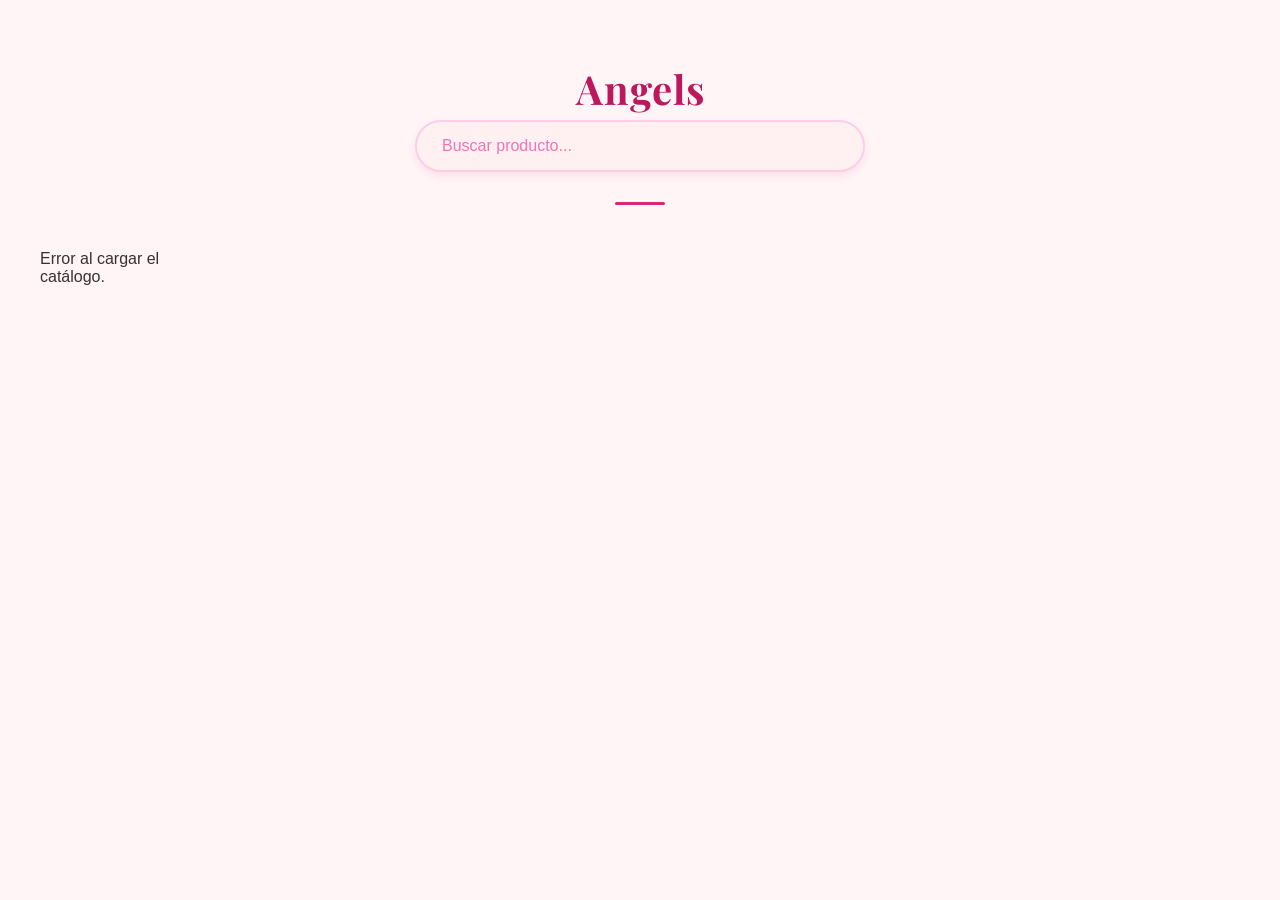
==== index.html @ 07fab0eb "Actualizar index.html" ====
<!DOCTYPE html>
<html lang="es">
<head>
    <meta charset="UTF-8">
    <meta name="viewport" content="width=device-width, initial-scale=1.0">
    <title>Angels</title>
<link href="https://fonts.googleapis.com/css2?family=Playfair+Display:wght@700&family=Poppins:wght@400;600&display=swap" rel="stylesheet">

    <style>
        /* Estilos generales y móviles */
        body { 
            font-family: 'Segoe UI', Roboto, sans-serif; 
            background: #fff5f7; 
            margin: 0; 
            padding: 15px; 
            color: #333;
        }

        header {
            text-align: center;
            padding: 20px 0;
        }

        h1 { 
    font-family: 'Playfair Display', serif; /* La fuente bonita */
    color: #be185d; 
    font-size: 2.5rem; /* Un poco más grande */
    margin-bottom: 5px;
    letter-spacing: 1px;
    text-transform: capitalize;
}

header p {
    font-family: 'Poppins', sans-serif;
    color: #f472b6;
    font-size: 0.9rem;
    margin-bottom: 20px;
    font-weight: 600;
    text-transform: uppercase;
    letter-spacing: 2px;
}

/* Línea decorativa debajo del título */
header::after {
    content: '';
    display: block;
    width: 50px;
    height: 3px;
    background: #db2777;
    margin: 10px auto 25px auto;
    border-radius: 2px;
}


        /* Buscador */
        #buscador {
    /* Diseño: Rosado y Redondo */
    background-color: #fff1f2; /* Un fondo rosado muy claro */
    border: 2px solid #fbcfe8; /* Borde rosado */
    border-radius: 50px;       /* Esto lo hace totalmente redondo */
    padding: 15px 25px;        /* Espacio interno para que no se vea apretado */
    color: #be185d;            /* Color de la letra al escribir */
    outline: none;             /* Quita el borde azul feo al hacer clic */
    
    /* Centrado y Tamaño */
    display: block;            /* Permite usar márgenes para centrar */
    margin: 0 auto 30px auto;  /* El "auto" a los lados lo centra perfectamente */
    width: 90%;                /* Casi todo el ancho en el celular */
    max-width: 450px;          /* Para que en PC no se estire demasiado */
    box-sizing: border-box;    /* Para que el padding no afecte el ancho total */
    
    /* Toque profesional */
    font-size: 16px;           /* Evita que el iPhone haga zoom automático */
    box-shadow: 0 4px 10px rgba(219, 39, 119, 0.1); /* Una sombrita rosa suave */
}

#buscador::placeholder {
    color: #f472b6;            /* Color del texto "Buscar producto..." en rosa */
}



        #buscador:focus { border-color: #db2777; }

        /* Cuadrícula de productos */
        #catalogo {
    display: grid;
    /* Esto hace que si hay espacio libre, las tarjetas se centren */
    grid-template-columns: repeat(auto-fill, minmax(160px, 1fr));
    justify-content: center; 
    gap: 15px;
    max-width: 1200px;
    margin: 0 auto; /* Centra el contenedor completo */
}


        /* Tarjeta de producto */
        .card {
            background: white;
            border-radius: 20px;
            overflow: hidden;
            box-shadow: 0 4px 15px rgba(0,0,0,0.05);
            display: flex;
            flex-direction: column;
            border: 1px solid #fce7f3;
        }

        .card img { 
            width: 100%; 
            height: 170px; 
            object-fit: cover; 
            background: #eee;
        }

        .info { padding: 12px; text-align: center; flex-grow: 1; display: flex; flex-direction: column; }

        .card h3 { 
            font-size: 0.9rem; 
            margin: 5px 0; 
            color: #444; 
            height: 38px; 
            overflow: hidden; 
        }

        .card p { color: #db2777; font-weight: bold; font-size: 1.1rem; margin: 8px 0; }

        /* Botón WhatsApp */
        .btn-whatsapp {
            background: #e784da;
            color: white;
            text-decoration: none;
            padding: 10px;
            border-radius: 12px;
            font-weight: bold;
            font-size: 0.85rem;
            margin-top: auto;
            transition: 0.3s;
        }

        .btn-whatsapp:active { transform: scale(0.95); background: #128c7e; }
    </style>
</head>
<body>

    <header>
        <h1>Angels</h1>
        <input type="text" id="buscador" placeholder="Buscar producto..." onkeyup="filtrarProductos()">
    </header>

    <div id="catalogo">Cargando productos...</div>

    <script>
        const SHEET_URL = 'https://docs.google.com/spreadsheets/d/e/2PACX-1vSzQ1wQGpHUJM47tE1FTd84J6JZSFHcCFVTwjwATQqFHJFxDFjORM4tEK5WcHAyCFe43PdrkVS60m9d/pub?output=csv'; 
        const MI_TELEFONO = "584124132220"; 
        
        let productosData = []; // Guardaremos los productos aquí para el buscador

        async function cargarProductos() {
            try {
                const respuesta = await fetch(SHEET_URL);
                const csvText = await respuesta.text();
                
                // Procesar filas del CSV
                const filas = csvText.split("\n").slice(1); 
                
                productosData = filas.map(fila => {
                    const columnas = fila.split(",");
                    if (columnas.length >= 3) {
                        return {
                            nombre: columnas[0].trim(),
                            precio: columnas[1].trim(),
                            imagen: columnas[2].trim()
                        };
                    }
                    return null;
                }).filter(p => p !== null);

                renderizarProductos(productosData);
            } catch (error) {
                document.getElementById('catalogo').innerHTML = "Error al cargar el catálogo.";
            }
        }

        function renderizarProductos(lista) {
            const contenedor = document.getElementById('catalogo');
            contenedor.innerHTML = '';

            lista.forEach(p => {
                const msj = encodeURIComponent(`Hola! Me interesa el producto: ${p.nombre} ($${p.precio})`);
                const link = `https://wa.me/${MI_TELEFONO}?text=${msj}`;

                contenedor.innerHTML += `
                    <div class="card">
                        <img src="${p.imagen}" alt="${p.nombre}">
                        <div class="info">
                            <h3>${p.nombre}</h3>
                            <p>$${p.precio}</p>
                            <a href="${link}" target="_blank" class="btn-whatsapp">
                                Comprar
                            </a>
                        </div>
                    </div>
                `;
            });
        }

        function filtrarProductos() {
            const texto = document.getElementById('buscador').value.toLowerCase();
            const filtrados = productosData.filter(p => 
                p.nombre.toLowerCase().includes(texto)
            );
            renderizarProductos(filtrados);
        }

        cargarProductos();
    </script>
</body>
</html>
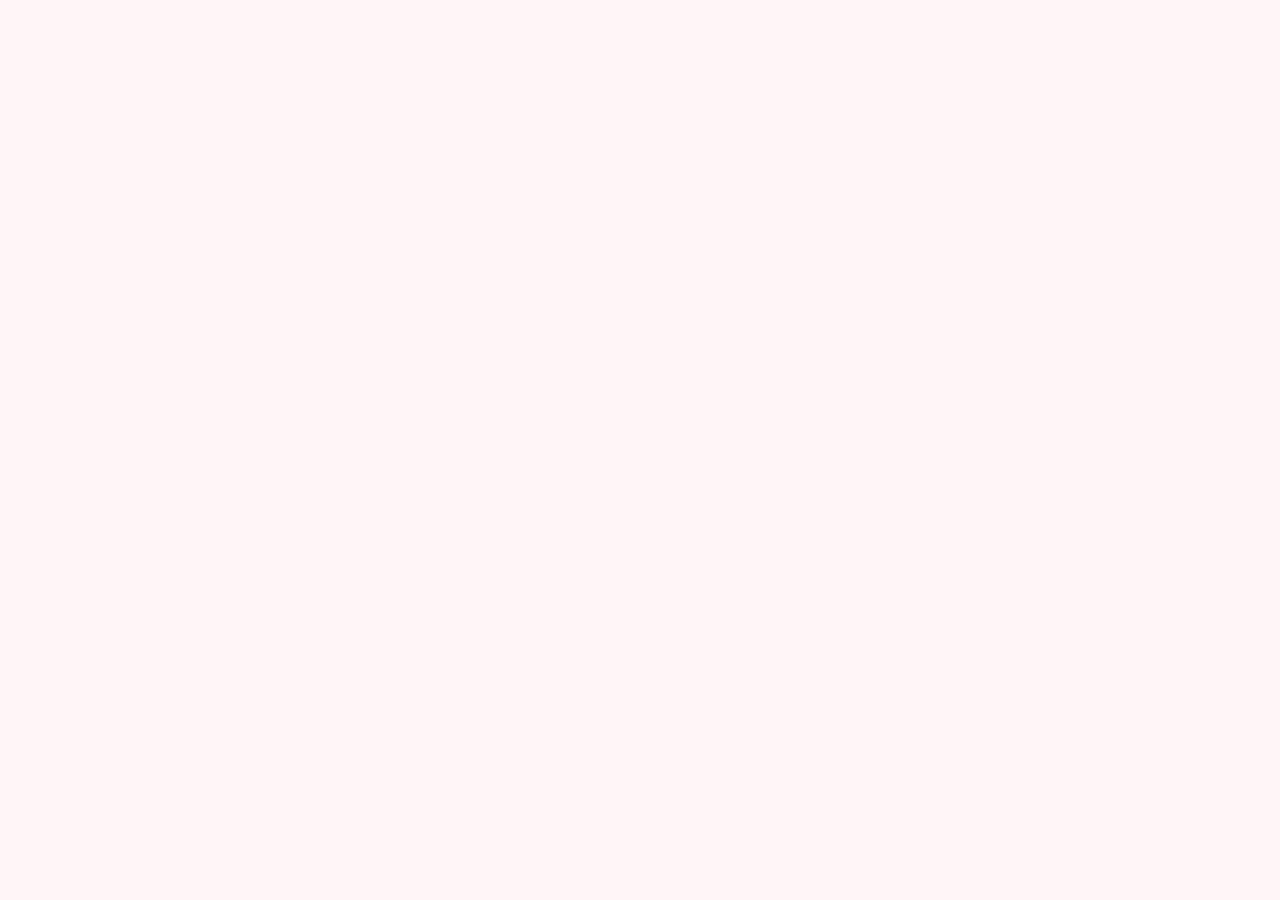
==== commit 4f866b44: "Actualizar index.html" ====
--- a/index.html
+++ b/index.html
@@ -1,218 +1,61 @@
-<!DOCTYPE html>
-<html lang="es">
-<head>
-    <meta charset="UTF-8">
-    <meta name="viewport" content="width=device-width, initial-scale=1.0">
+<!DOCTYPE html>
+<html lang="es">
+<head>
+    <meta charset="UTF-8">
+    <meta name="viewport" content="width=device-width, initial-scale=1.0">
     <title>Angels</title>
 <link href="https://fonts.googleapis.com/css2?family=Playfair+Display:wght@700&family=Poppins:wght@400;600&display=swap" rel="stylesheet">
-
-    <style>
-        /* Estilos generales y móviles */
-        body { 
-            font-family: 'Segoe UI', Roboto, sans-serif; 
-            background: #fff5f7; 
-            margin: 0; 
-            padding: 15px; 
-            color: #333;
-        }
-
-        header {
-            text-align: center;
-            padding: 20px 0;
-        }
-
-        h1 { 
-    font-family: 'Playfair Display', serif; /* La fuente bonita */
-    color: #be185d; 
-    font-size: 2.5rem; /* Un poco más grande */
-    margin-bottom: 5px;
-    letter-spacing: 1px;
-    text-transform: capitalize;
-}
 
-header p {
-    font-family: 'Poppins', sans-serif;
-    color: #f472b6;
-    font-size: 0.9rem;
-    margin-bottom: 20px;
-    font-weight: 600;
-    text-transform: uppercase;
-    letter-spacing: 2px;
-}
+    <style>
+        /* --- TUS ESTILOS ORIGINALES --- */
+        body { font-family: 'Segoe UI', Roboto, sans-serif; background: #fff5f7; margin: 0; padding: 15px; color: #333; }
+        header { text-align: center; padding: 20px 0; }
+        h1 { font-family: 'Playfair Display', serif; color: #be185d; font-size: 2.5rem; margin-bottom: 5px; letter-spacing: 1px; text-transform: capitalize; }
+        header p { font-family: 'Poppins', sans-serif; color: #f472b6; font-size: 0.9rem; margin-bottom: 20px; font-weight: 600; text-transform: uppercase; letter-spacing: 2px; }
+        header::after { content: ''; display: block; width: 50px; height: 3px; background: #db2777; margin: 10px auto 25px auto; border-radius: 2px; }
+        
+        #buscador {
+            background-color: #fff1f2; border: 2px solid #fbcfe8; border-radius: 50px; padding: 15px 25px; 
+            color: #be185d; outline: none; display: block; margin: 0 auto 30px auto; width: 90%; 
+            max-width: 450px; box-sizing: border-box; font-size: 16px; box-shadow: 0 4px 10px rgba(219, 39, 119, 0.1); 
+        }
+        #buscador::placeholder { color: #f472b6; }
+        #buscador:focus { border-color: #db2777; }
+        
+        #catalogo { display: grid; grid-template-columns: repeat(auto-fill, minmax(160px, 1fr)); justify-content: center; gap: 15px; max-width: 1200px; margin: 0 auto; }
+        
+        .card { background: white; border-radius: 20px; overflow: hidden; box-shadow: 0 4px 15px rgba(0,0,0,0.05); display: flex; flex-direction: column; border: 1px solid #fce7f3; }
+        .card img { width: 100%; height: 170px; object-fit: cover; background: #eee; }
+        .info { padding: 12px; text-align: center; flex-grow: 1; display: flex; flex-direction: column; }
+        .card h3 { font-size: 0.9rem; margin: 5px 0; color: #444; height: 38px; overflow: hidden; }
+        .card p { color: #db2777; font-weight: bold; font-size: 1.1rem; margin: 8px 0; }
 
-/* Línea decorativa debajo del título */
-header::after {
-    content: '';
-    display: block;
-    width: 50px;
-    height: 3px;
-    background: #db2777;
-    margin: 10px auto 25px auto;
-    border-radius: 2px;
-}
-
-
-        /* Buscador */
-        #buscador {
-    /* Diseño: Rosado y Redondo */
-    background-color: #fff1f2; /* Un fondo rosado muy claro */
-    border: 2px solid #fbcfe8; /* Borde rosado */
-    border-radius: 50px;       /* Esto lo hace totalmente redondo */
-    padding: 15px 25px;        /* Espacio interno para que no se vea apretado */
-    color: #be185d;            /* Color de la letra al escribir */
-    outline: none;             /* Quita el borde azul feo al hacer clic */
-    
-    /* Centrado y Tamaño */
-    display: block;            /* Permite usar márgenes para centrar */
-    margin: 0 auto 30px auto;  /* El "auto" a los lados lo centra perfectamente */
-    width: 90%;                /* Casi todo el ancho en el celular */
-    max-width: 450px;          /* Para que en PC no se estire demasiado */
-    box-sizing: border-box;    /* Para que el padding no afecte el ancho total */
-    
-    /* Toque profesional */
-    font-size: 16px;           /* Evita que el iPhone haga zoom automático */
-    box-shadow: 0 4px 10px rgba(219, 39, 119, 0.1); /* Una sombrita rosa suave */
-}
+        /* --- ESTILOS UNIFICADOS (COLOR #e784da) --- */
+        .botones-container { display: flex; gap: 5px; margin-top: auto; }
+        
+        .btn-whatsapp { 
+            background: #e784da; color: white; text-decoration: none; padding: 10px; 
+            border-radius: 12px; font-weight: bold; font-size: 0.85rem; flex: 2; text-align: center;
+            transition: 0.3s;
+        }
 
-#buscador::placeholder {
-    color: #f472b6;            /* Color del texto "Buscar producto..." en rosa */
-}
+        .btn-carrito-add {
+            background: #e784da; /* Mismo color que botón comprar */
+            color: white; border: none; padding: 10px;
+            border-radius: 12px; cursor: pointer; flex: 1; font-size: 1.1rem;
+            transition: 0.3s;
+        }
 
-
-
-        #buscador:focus { border-color: #db2777; }
-
-        /* Cuadrícula de productos */
-        #catalogo {
-    display: grid;
-    /* Esto hace que si hay espacio libre, las tarjetas se centren */
-    grid-template-columns: repeat(auto-fill, minmax(160px, 1fr));
-    justify-content: center; 
-    gap: 15px;
-    max-width: 1200px;
-    margin: 0 auto; /* Centra el contenedor completo */
-}
-
-
-        /* Tarjeta de producto */
-        .card {
-            background: white;
-            border-radius: 20px;
-            overflow: hidden;
-            box-shadow: 0 4px 15px rgba(0,0,0,0.05);
-            display: flex;
-            flex-direction: column;
-            border: 1px solid #fce7f3;
-        }
-
-        .card img { 
-            width: 100%; 
-            height: 170px; 
-            object-fit: cover; 
-            background: #eee;
-        }
-
-        .info { padding: 12px; text-align: center; flex-grow: 1; display: flex; flex-direction: column; }
-
-        .card h3 { 
-            font-size: 0.9rem; 
-            margin: 5px 0; 
-            color: #444; 
-            height: 38px; 
-            overflow: hidden; 
-        }
-
-        .card p { color: #db2777; font-weight: bold; font-size: 1.1rem; margin: 8px 0; }
-
-        /* Botón WhatsApp */
-        .btn-whatsapp {
-            background: #e784da;
-            color: white;
-            text-decoration: none;
-            padding: 10px;
-            border-radius: 12px;
-            font-weight: bold;
-            font-size: 0.85rem;
-            margin-top: auto;
-            transition: 0.3s;
-        }
-
-        .btn-whatsapp:active { transform: scale(0.95); background: #128c7e; }
-    </style>
-</head>
-<body>
-
-    <header>
-        <h1>Angels</h1>
-        <input type="text" id="buscador" placeholder="Buscar producto..." onkeyup="filtrarProductos()">
-    </header>
-
-    <div id="catalogo">Cargando productos...</div>
-
-    <script>
-        const SHEET_URL = 'https://docs.google.com/spreadsheets/d/e/2PACX-1vSzQ1wQGpHUJM47tE1FTd84J6JZSFHcCFVTwjwATQqFHJFxDFjORM4tEK5WcHAyCFe43PdrkVS60m9d/pub?output=csv'; 
-        const MI_TELEFONO = "584124132220"; 
-        
-        let productosData = []; // Guardaremos los productos aquí para el buscador
-
-        async function cargarProductos() {
-            try {
-                const respuesta = await fetch(SHEET_URL);
-                const csvText = await respuesta.text();
-                
-                // Procesar filas del CSV
-                const filas = csvText.split("\n").slice(1); 
-                
-                productosData = filas.map(fila => {
-                    const columnas = fila.split(",");
-                    if (columnas.length >= 3) {
-                        return {
-                            nombre: columnas[0].trim(),
-                            precio: columnas[1].trim(),
-                            imagen: columnas[2].trim()
-                        };
-                    }
-                    return null;
-                }).filter(p => p !== null);
-
-                renderizarProductos(productosData);
-            } catch (error) {
-                document.getElementById('catalogo').innerHTML = "Error al cargar el catálogo.";
-            }
-        }
-
-        function renderizarProductos(lista) {
-            const contenedor = document.getElementById('catalogo');
-            contenedor.innerHTML = '';
-
-            lista.forEach(p => {
-                const msj = encodeURIComponent(`Hola! Me interesa el producto: ${p.nombre} ($${p.precio})`);
-                const link = `https://wa.me/${MI_TELEFONO}?text=${msj}`;
-
-                contenedor.innerHTML += `
-                    <div class="card">
-                        <img src="${p.imagen}" alt="${p.nombre}">
-                        <div class="info">
-                            <h3>${p.nombre}</h3>
-                            <p>$${p.precio}</p>
-                            <a href="${link}" target="_blank" class="btn-whatsapp">
-                                Comprar
-                            </a>
-                        </div>
-                    </div>
-                `;
-            });
-        }
-
-        function filtrarProductos() {
-            const texto = document.getElementById('buscador').value.toLowerCase();
-            const filtrados = productosData.filter(p => 
-                p.nombre.toLowerCase().includes(texto)
-            );
-            renderizarProductos(filtrados);
-        }
-
-        cargarProductos();
-    </script>
-</body>
-</html>+        /* Botón flotante unificado */
+        #btn-flotante {
+            position: fixed; bottom: 20px; right: 20px; background: #e784da; /* Mismo color */
+            color: white; padding: 15px 20px; border-radius: 50px; 
+            box-shadow: 0 4px 15px rgba(0,0,0,0.2); font-weight: bold; 
+            z-index: 1000; cursor: pointer; display: none;
+        }
+
+        /* Modal y botón interno unificado */
+        #modal-carrito {
+            display: none; position: fixed; top: 50%; left: 50%; transform: translate(-50%, -50%);
+            background: white; width: 90%; max-width: 400px; padding: 20px;
+            border-radius: 25
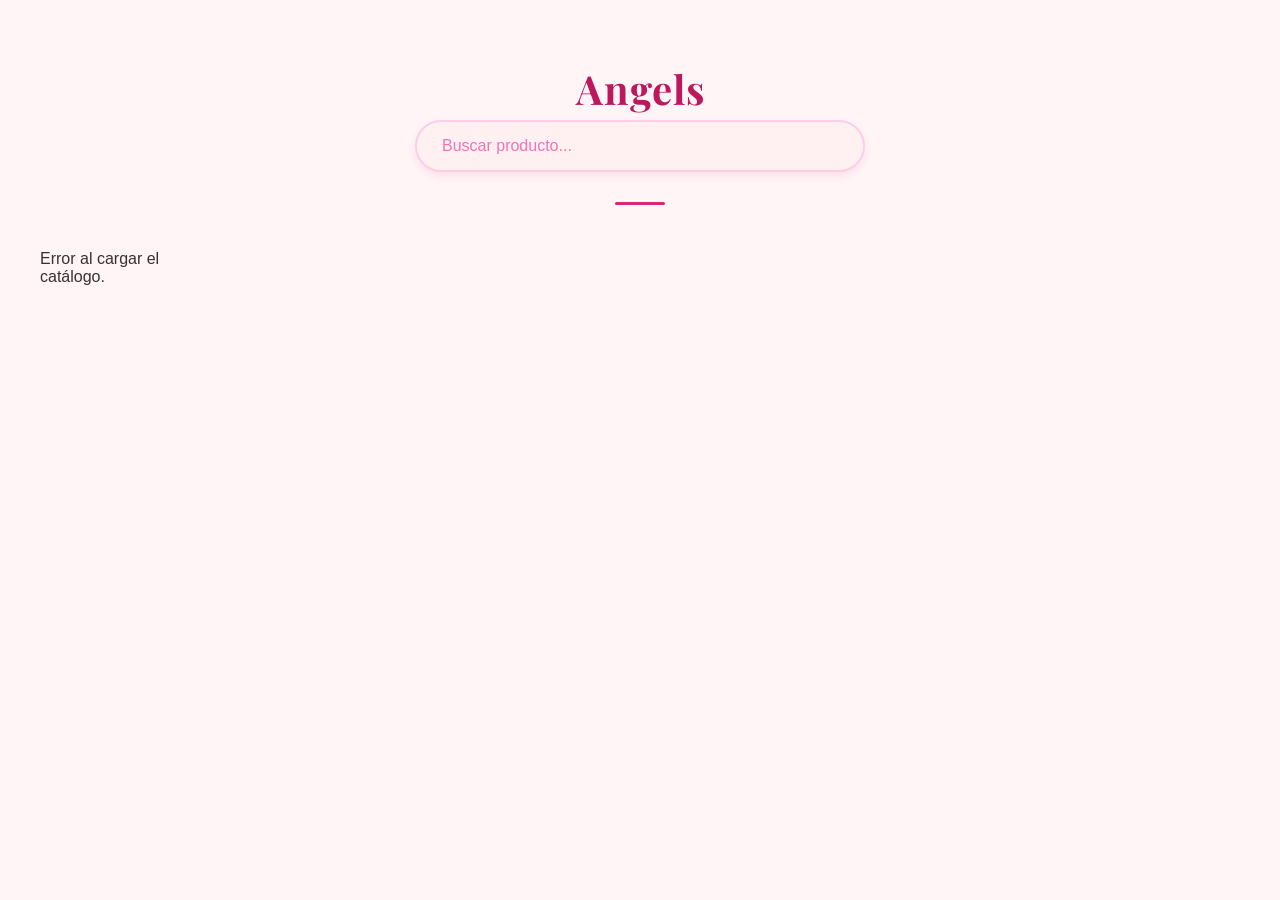
==== commit 3cd5acc7: "Actualizar index.html" ====
--- a/index.html
+++ b/index.html
@@ -7,55 +7,172 @@
 <link href="https://fonts.googleapis.com/css2?family=Playfair+Display:wght@700&family=Poppins:wght@400;600&display=swap" rel="stylesheet">
 
     <style>
-        /* --- TUS ESTILOS ORIGINALES --- */
+        /* --- TUS ESTILOS ORIGINALES (NO TOCADOS) --- */
         body { font-family: 'Segoe UI', Roboto, sans-serif; background: #fff5f7; margin: 0; padding: 15px; color: #333; }
         header { text-align: center; padding: 20px 0; }
         h1 { font-family: 'Playfair Display', serif; color: #be185d; font-size: 2.5rem; margin-bottom: 5px; letter-spacing: 1px; text-transform: capitalize; }
         header p { font-family: 'Poppins', sans-serif; color: #f472b6; font-size: 0.9rem; margin-bottom: 20px; font-weight: 600; text-transform: uppercase; letter-spacing: 2px; }
         header::after { content: ''; display: block; width: 50px; height: 3px; background: #db2777; margin: 10px auto 25px auto; border-radius: 2px; }
-        
-        #buscador {
-            background-color: #fff1f2; border: 2px solid #fbcfe8; border-radius: 50px; padding: 15px 25px; 
-            color: #be185d; outline: none; display: block; margin: 0 auto 30px auto; width: 90%; 
-            max-width: 450px; box-sizing: border-box; font-size: 16px; box-shadow: 0 4px 10px rgba(219, 39, 119, 0.1); 
-        }
+        #buscador { background-color: #fff1f2; border: 2px solid #fbcfe8; border-radius: 50px; padding: 15px 25px; color: #be185d; outline: none; display: block; margin: 0 auto 30px auto; width: 90%; max-width: 450px; box-sizing: border-box; font-size: 16px; box-shadow: 0 4px 10px rgba(219, 39, 119, 0.1); }
         #buscador::placeholder { color: #f472b6; }
         #buscador:focus { border-color: #db2777; }
-        
         #catalogo { display: grid; grid-template-columns: repeat(auto-fill, minmax(160px, 1fr)); justify-content: center; gap: 15px; max-width: 1200px; margin: 0 auto; }
-        
         .card { background: white; border-radius: 20px; overflow: hidden; box-shadow: 0 4px 15px rgba(0,0,0,0.05); display: flex; flex-direction: column; border: 1px solid #fce7f3; }
         .card img { width: 100%; height: 170px; object-fit: cover; background: #eee; }
         .info { padding: 12px; text-align: center; flex-grow: 1; display: flex; flex-direction: column; }
         .card h3 { font-size: 0.9rem; margin: 5px 0; color: #444; height: 38px; overflow: hidden; }
         .card p { color: #db2777; font-weight: bold; font-size: 1.1rem; margin: 8px 0; }
 
-        /* --- ESTILOS UNIFICADOS (COLOR #e784da) --- */
+        /* --- NUEVOS ESTILOS PARA EL CARRITO --- */
         .botones-container { display: flex; gap: 5px; margin-top: auto; }
         
         .btn-whatsapp { 
             background: #e784da; color: white; text-decoration: none; padding: 10px; 
             border-radius: 12px; font-weight: bold; font-size: 0.85rem; flex: 2; text-align: center;
-            transition: 0.3s;
         }
 
         .btn-carrito-add {
-            background: #e784da; /* Mismo color que botón comprar */
-            color: white; border: none; padding: 10px;
+            background: #db2777; color: white; border: none; padding: 10px;
             border-radius: 12px; cursor: pointer; flex: 1; font-size: 1.1rem;
-            transition: 0.3s;
         }
 
-        /* Botón flotante unificado */
+        /* Botón flotante verde de WhatsApp Final */
         #btn-flotante {
-            position: fixed; bottom: 20px; right: 20px; background: #e784da; /* Mismo color */
+            position: fixed; bottom: 20px; right: 20px; background: #25d366; 
             color: white; padding: 15px 20px; border-radius: 50px; 
             box-shadow: 0 4px 15px rgba(0,0,0,0.2); font-weight: bold; 
-            z-index: 1000; cursor: pointer; display: none;
+            z-index: 1000; cursor: pointer; display: none; /* Se muestra solo si hay items */
         }
 
-        /* Modal y botón interno unificado */
         #modal-carrito {
             display: none; position: fixed; top: 50%; left: 50%; transform: translate(-50%, -50%);
             background: white; width: 90%; max-width: 400px; padding: 20px;
-            border-radius: 25
+            border-radius: 25px; box-shadow: 0 0 30px rgba(0,0,0,0.3); z-index: 1001;
+        }
+        .item-pedido { display: flex; justify-content: space-between; margin-bottom: 8px; border-bottom: 1px solid #eee; padding-bottom: 4px; font-size: 0.9rem; }
+    </style>
+</head>
+<body>
+
+    <header>
+        <h1>Angels</h1>
+        <input type="text" id="buscador" placeholder="Buscar producto..." onkeyup="filtrarProductos()">
+    </header>
+
+    <div id="catalogo">Cargando productos...</div>
+
+    <div id="btn-flotante" onclick="verResumen()">
+        🛒 Ver Pedido (<span id="cant-carrito">0</span>)
+    </div>
+
+    <div id="modal-carrito">
+        <h2 style="color:#be185d; font-family:'Playfair Display'">Tu Pedido</h2>
+        <div id="lista-pedido"></div>
+        <p style="font-size: 1.2rem;"><strong>Total: $<span id="total-pedido">0</span></strong></p>
+        <button onclick="comprarTodo()" style="background:#25d366; color:white; border:none; width:100%; padding:15px; border-radius:15px; font-weight:bold; cursor:pointer;">Enviar Pedido a WhatsApp</button>
+        <button onclick="verResumen()" style="background:none; border:none; color:gray; width:100%; margin-top:10px; cursor:pointer;">Cerrar</button>
+    </div>
+
+    <script>
+        const SHEET_URL = 'https://docs.google.com/spreadsheets/d/e/2PACX-1vSzQ1wQGpHUJM47tE1FTd84J6JZSFHcCFVTwjwATQqFHJFxDFjORM4tEK5WcHAyCFe43PdrkVS60m9d/pub?output=csv'; 
+        const MI_TELEFONO = "584124132220"; 
+
+        let productosData = []; 
+        let carrito = []; // Bolsa de compras
+
+        async function cargarProductos() {
+            try {
+                const respuesta = await fetch(SHEET_URL);
+                const csvText = await respuesta.text();
+                const filas = csvText.split("\n").slice(1); 
+
+                productosData = filas.map(fila => {
+                    const columnas = fila.split(",");
+                    if (columnas.length >= 3) {
+                        return {
+                            nombre: columnas[0].trim(),
+                            precio: columnas[1].trim(),
+                            imagen: columnas[2].trim()
+                        };
+                    }
+                    return null;
+                }).filter(p => p !== null);
+
+                renderizarProductos(productosData);
+            } catch (error) {
+                document.getElementById('catalogo').innerHTML = "Error al cargar el catálogo.";
+            }
+        }
+
+        function renderizarProductos(lista) {
+            const contenedor = document.getElementById('catalogo');
+            contenedor.innerHTML = '';
+
+            lista.forEach(p => {
+                const linkIndividual = `https://wa.me/${MI_TELEFONO}?text=${encodeURIComponent('Hola! Me interesa: ' + p.nombre)}`;
+
+                contenedor.innerHTML += `
+                    <div class="card">
+                        <img src="${p.imagen}" alt="${p.nombre}">
+                        <div class="info">
+                            <h3>${p.nombre}</h3>
+                            <p>$${p.precio}</p>
+                            <div class="botones-container">
+                                <a href="${linkIndividual}" target="_blank" class="btn-whatsapp">Comprar</a>
+                                <button class="btn-carrito-add" onclick="alCarrito('${p.nombre}', '${p.precio}')">🛒</button>
+                            </div>
+                        </div>
+                    </div>
+                `;
+            });
+        }
+
+        // LÓGICA DEL CARRITO
+        function alCarrito(nombre, precio) {
+            carrito.push({ nombre, precio: parseFloat(precio) });
+            document.getElementById('cant-carrito').innerText = carrito.length;
+            document.getElementById('btn-flotante').style.display = 'block';
+            
+            // Efecto visual rápido
+            const btn = document.getElementById('btn-flotante');
+            btn.style.transform = 'translateX(-50%) scale(1.1)';
+            setTimeout(() => btn.style.transform = 'translateX(0) scale(1)', 200);
+        }
+
+        function verResumen() {
+            const modal = document.getElementById('modal-carrito');
+            const listaDiv = document.getElementById('lista-pedido');
+            const totalSpan = document.getElementById('total-pedido');
+            
+            modal.style.display = (modal.style.display === 'block') ? 'none' : 'block';
+            
+            listaDiv.innerHTML = '';
+            let total = 0;
+            carrito.forEach(item => {
+                listaDiv.innerHTML += `<div class="item-pedido"><span>${item.nombre}</span><span>$${item.precio}</span></div>`;
+                total += item.precio;
+            });
+            totalSpan.innerText = total.toFixed(2);
+        }
+
+        function comprarTodo() {
+            if (carrito.length === 0) return;
+            let msj = "¡Hola Angels! Quiero hacer este pedido:\n\n";
+            carrito.forEach(item => {
+                msj += `- ${item.nombre} ($${item.precio})\n`;
+            });
+            msj += `\n*Total a pagar: $${document.getElementById('total-pedido').innerText}*`;
+            
+            window.open(`https://wa.me/${MI_TELEFONO}?text=${encodeURIComponent(msj)}`, '_blank');
+        }
+
+        function filtrarProductos() {
+            const texto = document.getElementById('buscador').value.toLowerCase();
+            const filtrados = productosData.filter(p => p.nombre.toLowerCase().includes(texto));
+            renderizarProductos(filtrados);
+        }
+
+        cargarProductos();
+    </script>
+</body>
+</html>
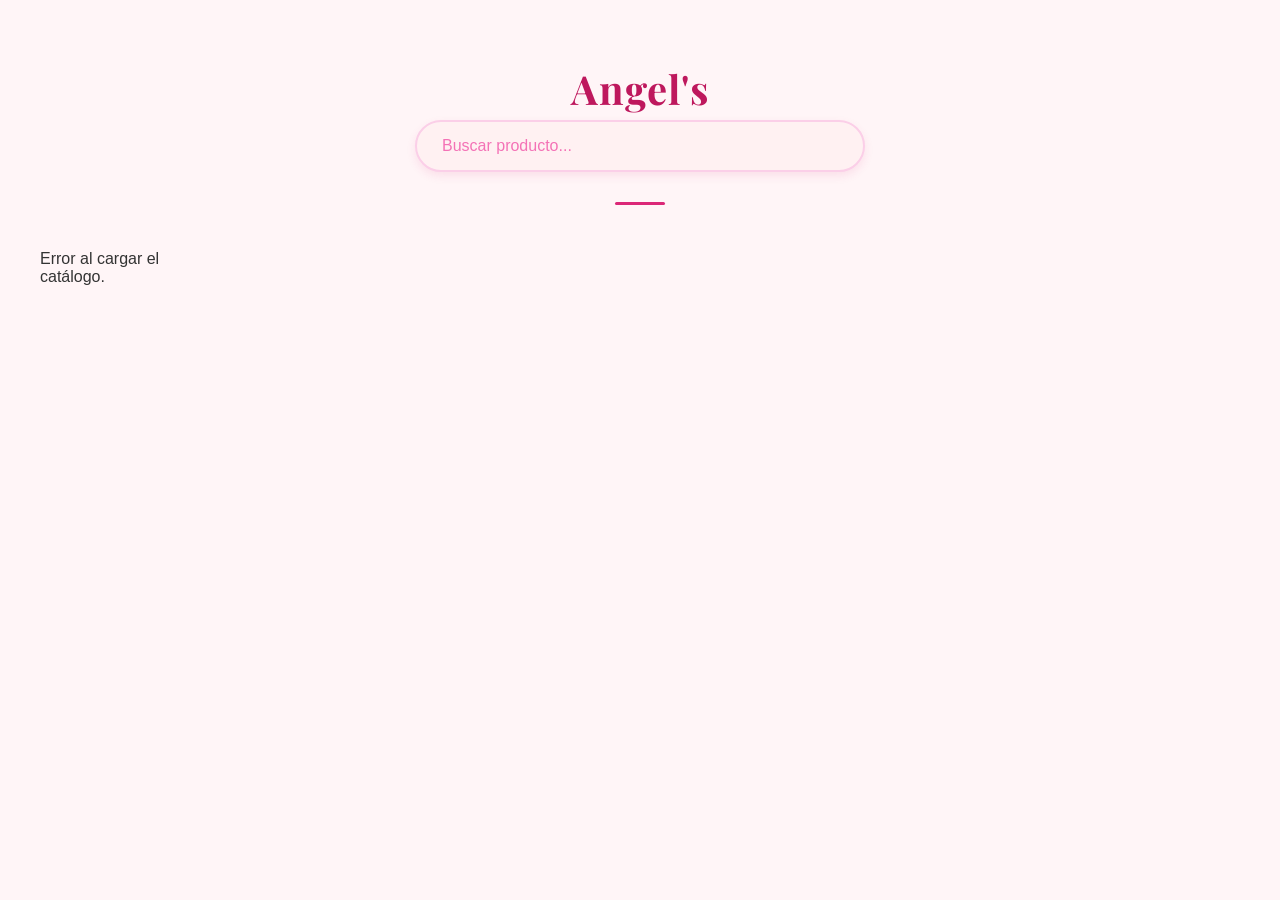
==== commit 57477bf7: "Actualizar index.html" ====
--- a/index.html
+++ b/index.html
@@ -3,7 +3,7 @@
 <head>
     <meta charset="UTF-8">
     <meta name="viewport" content="width=device-width, initial-scale=1.0">
-    <title>Angels</title>
+    <title>Angel's</title>
 <link href="https://fonts.googleapis.com/css2?family=Playfair+Display:wght@700&family=Poppins:wght@400;600&display=swap" rel="stylesheet">
 
     <style>
@@ -32,13 +32,13 @@
         }
 
         .btn-carrito-add {
-            background: #db2777; color: white; border: none; padding: 10px;
+            background: #e784da; color: white; border: none; padding: 10px;
             border-radius: 12px; cursor: pointer; flex: 1; font-size: 1.1rem;
         }
 
         /* Botón flotante verde de WhatsApp Final */
         #btn-flotante {
-            position: fixed; bottom: 20px; right: 20px; background: #25d366; 
+            position: fixed; bottom: 20px; right: 20px; background: #e784da; 
             color: white; padding: 15px 20px; border-radius: 50px; 
             box-shadow: 0 4px 15px rgba(0,0,0,0.2); font-weight: bold; 
             z-index: 1000; cursor: pointer; display: none; /* Se muestra solo si hay items */
@@ -55,7 +55,7 @@
 <body>
 
     <header>
-        <h1>Angels</h1>
+        <h1>Angel's</h1>
         <input type="text" id="buscador" placeholder="Buscar producto..." onkeyup="filtrarProductos()">
     </header>
 
@@ -66,10 +66,10 @@
     </div>
 
     <div id="modal-carrito">
-        <h2 style="color:#be185d; font-family:'Playfair Display'">Tu Pedido</h2>
+        <h2 style="color:#e784da; font-family:'Playfair Display'">Tu Pedido</h2>
         <div id="lista-pedido"></div>
         <p style="font-size: 1.2rem;"><strong>Total: $<span id="total-pedido">0</span></strong></p>
-        <button onclick="comprarTodo()" style="background:#25d366; color:white; border:none; width:100%; padding:15px; border-radius:15px; font-weight:bold; cursor:pointer;">Enviar Pedido a WhatsApp</button>
+        <button onclick="comprarTodo()" style="background:#e784da; color:white; border:none; width:100%; padding:15px; border-radius:15px; font-weight:bold; cursor:pointer;">Comprar</button>
         <button onclick="verResumen()" style="background:none; border:none; color:gray; width:100%; margin-top:10px; cursor:pointer;">Cerrar</button>
     </div>
 
